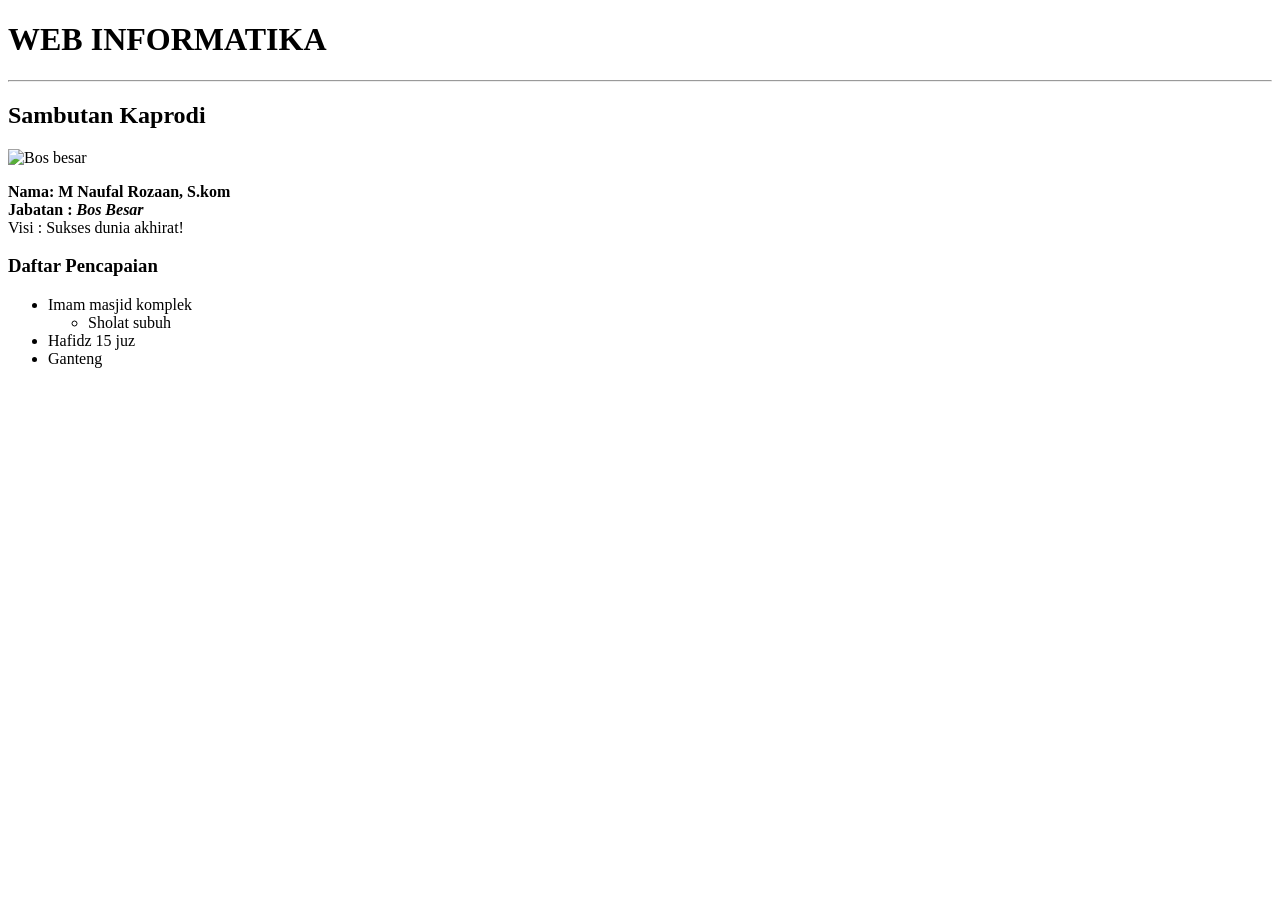
==== index.html @ e4427bb4 "add homepage" ====
<!doctype html>
<html lang="en">
  <head>
    <meta charset="UTF-8" />
    <meta name="viewport" content="width=device-width, initial-scale=1.0" />
    <title>Informatika Kelas A</title>
  </head>
  <body>
    <h1>WEB INFORMATIKA</h1>
    <hr>
    <h2>Sambutan Kaprodi</h2>
    <img src="D:\ifOPLweekly\assets\images\1000032372.jpg" alt="Bos besar" width="300px"  / >
    
    <p>
        
        <b>Nama: M Naufal Rozaan, S.kom <br />
        Jabatan : <i>Bos Besar</i></b> <br />
        Visi : Sukses dunia akhirat!
    </p>
    <h3>Daftar Pencapaian</h3>
<ul>
<li>Imam masjid komplek</li>
<ul>
    <li>Sholat subuh</li>
</ul>
<li>Hafidz 15 juz</li>
<li>Ganteng</li>
</ul>

  </body>
</html>
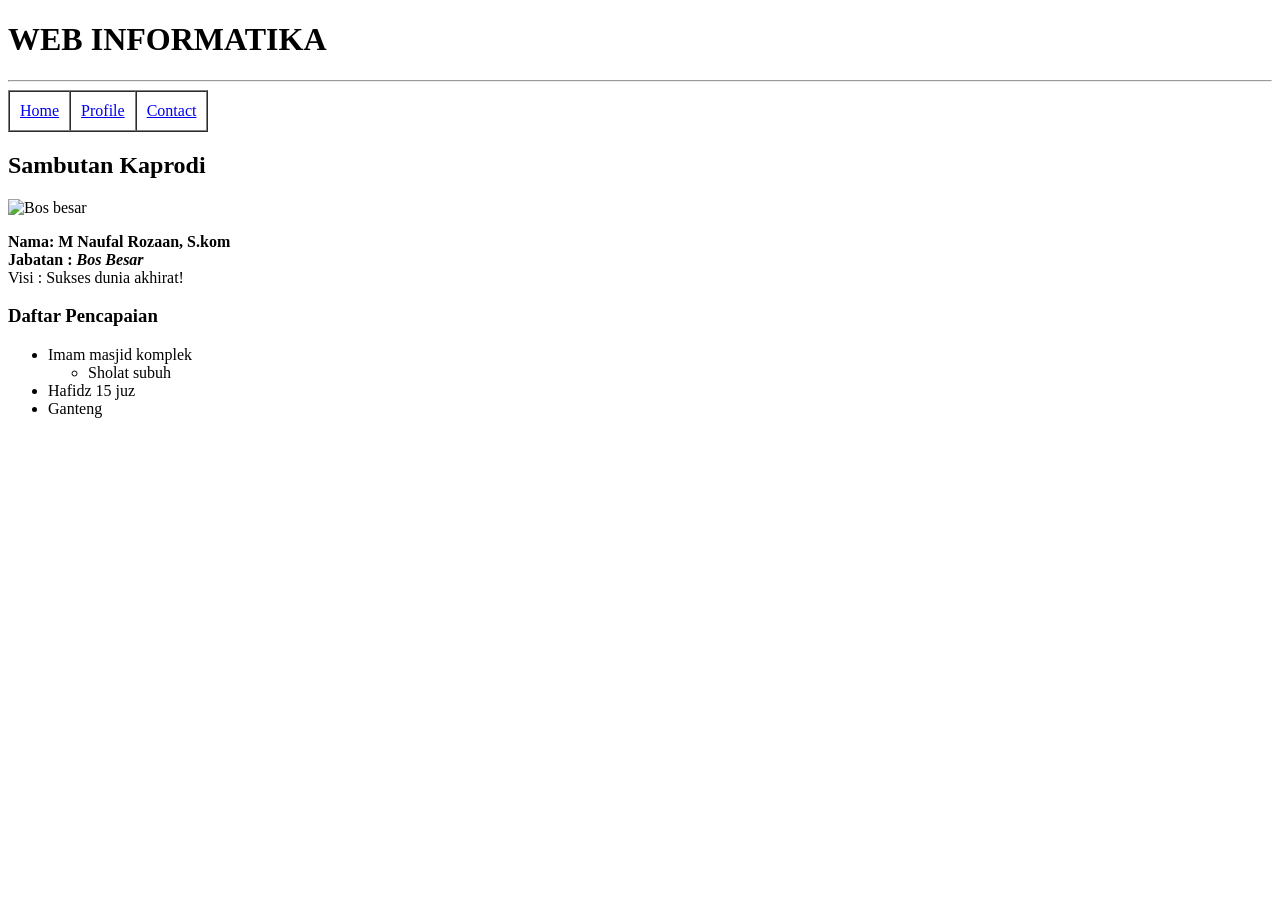
==== commit 58ed05ae: "add profile n contact page" ====
--- a/index.html
+++ b/index.html
@@ -8,6 +8,19 @@
   <body>
     <h1>WEB INFORMATIKA</h1>
     <hr>
+    <table border="1px" cellspacing="0" cellpadding="10">
+        <tr>
+            <td>
+                <a href="index.html">Home</a>
+            </td>
+            <td>
+                <a href="profile.html">Profile</a>
+            </td>
+            <td>
+                <a href="contact.html">Contact</a>
+            </td>
+        </tr>
+    </table>
     <h2>Sambutan Kaprodi</h2>
     <img src="D:\ifOPLweekly\assets\images\1000032372.jpg" alt="Bos besar" width="300px"  / >
     
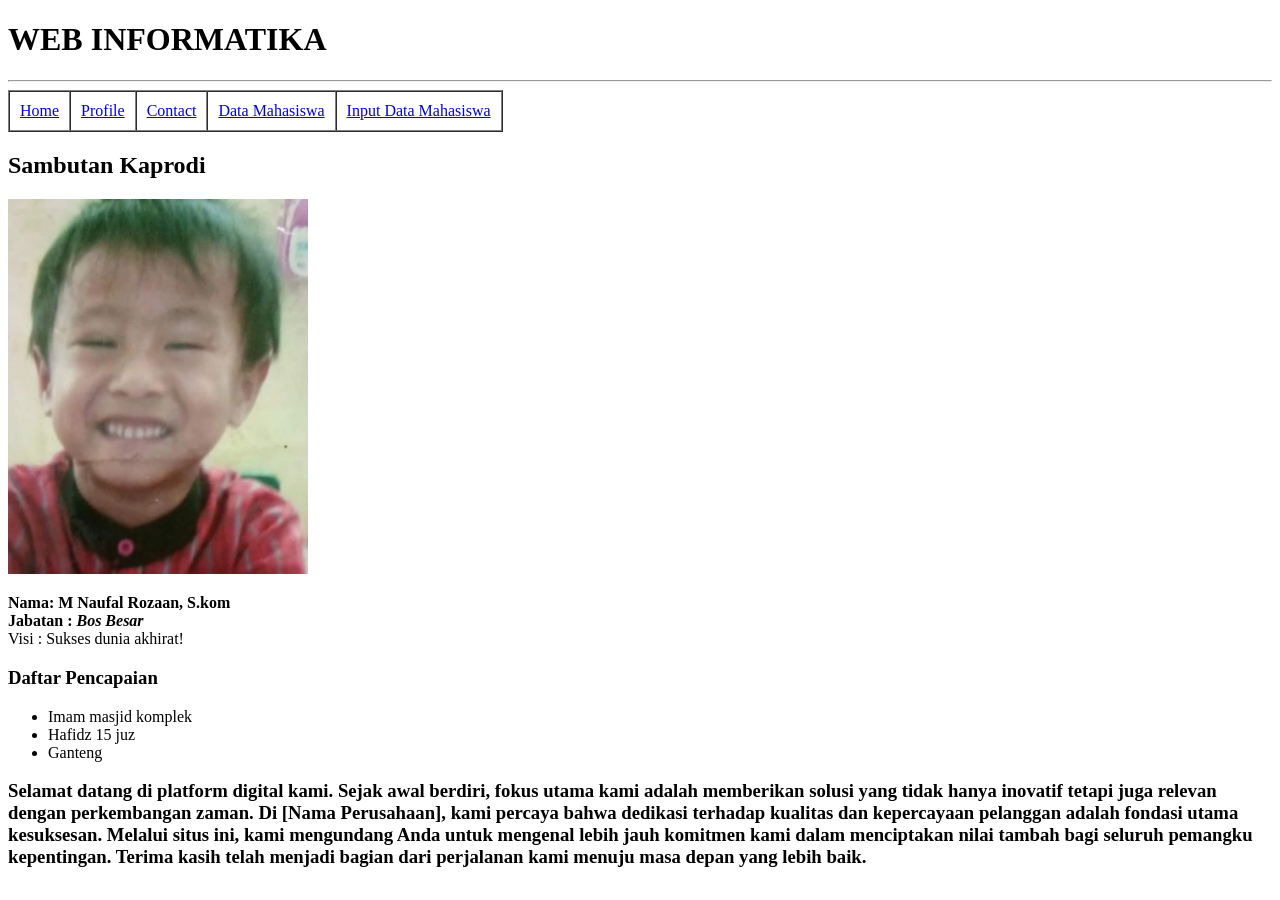
==== commit a0a45b48: "add form" ====
--- a/index.html
+++ b/index.html
@@ -7,38 +7,52 @@
   </head>
   <body>
     <h1>WEB INFORMATIKA</h1>
-    <hr>
+    <hr />
     <table border="1px" cellspacing="0" cellpadding="10">
-        <tr>
-            <td>
-                <a href="index.html">Home</a>
-            </td>
-            <td>
-                <a href="profile.html">Profile</a>
-            </td>
-            <td>
-                <a href="contact.html">Contact</a>
-            </td>
-        </tr>
+      <tr>
+        <td>
+          <a href="index.html">Home</a>
+        </td>
+        <td>
+          <a href="profile.html">Profile</a>
+        </td>
+        <td>
+          <a href="contact.html">Contact</a>
+        </td>
+        <td>
+          <a href="Mahasiswa.html">Data Mahasiswa</a>
+        </td>
+        <td>
+          <a href="Inputdata.html">Input Data Mahasiswa</a>
+        </td>
+      </tr>
     </table>
     <h2>Sambutan Kaprodi</h2>
-    <img src="D:\ifOPLweekly\assets\images\1000032372.jpg" alt="Bos besar" width="300px"  / >
-    
+    <img src="assets/images/1000032372.jpg" alt="Bos besar" width="300" />
+
     <p>
-        
-        <b>Nama: M Naufal Rozaan, S.kom <br />
-        Jabatan : <i>Bos Besar</i></b> <br />
-        Visi : Sukses dunia akhirat!
+      <b
+        >Nama: M Naufal Rozaan, S.kom <br />
+        Jabatan : <i>Bos Besar</i></b
+      >
+      <br />
+      Visi : Sukses dunia akhirat!
     </p>
     <h3>Daftar Pencapaian</h3>
-<ul>
-<li>Imam masjid komplek</li>
-<ul>
-    <li>Sholat subuh</li>
-</ul>
-<li>Hafidz 15 juz</li>
-<li>Ganteng</li>
-</ul>
-
+    <ul>
+      <li>Imam masjid komplek</li>
+      <li>Hafidz 15 juz</li>
+      <li>Ganteng</li>
+    </ul>
+    <h3>
+      Selamat datang di platform digital kami. Sejak awal berdiri, fokus utama
+      kami adalah memberikan solusi yang tidak hanya inovatif tetapi juga
+      relevan dengan perkembangan zaman. Di [Nama Perusahaan], kami percaya
+      bahwa dedikasi terhadap kualitas dan kepercayaan pelanggan adalah fondasi
+      utama kesuksesan. Melalui situs ini, kami mengundang Anda untuk mengenal
+      lebih jauh komitmen kami dalam menciptakan nilai tambah bagi seluruh
+      pemangku kepentingan. Terima kasih telah menjadi bagian dari perjalanan
+      kami menuju masa depan yang lebih baik.
+    </h3>
   </body>
 </html>
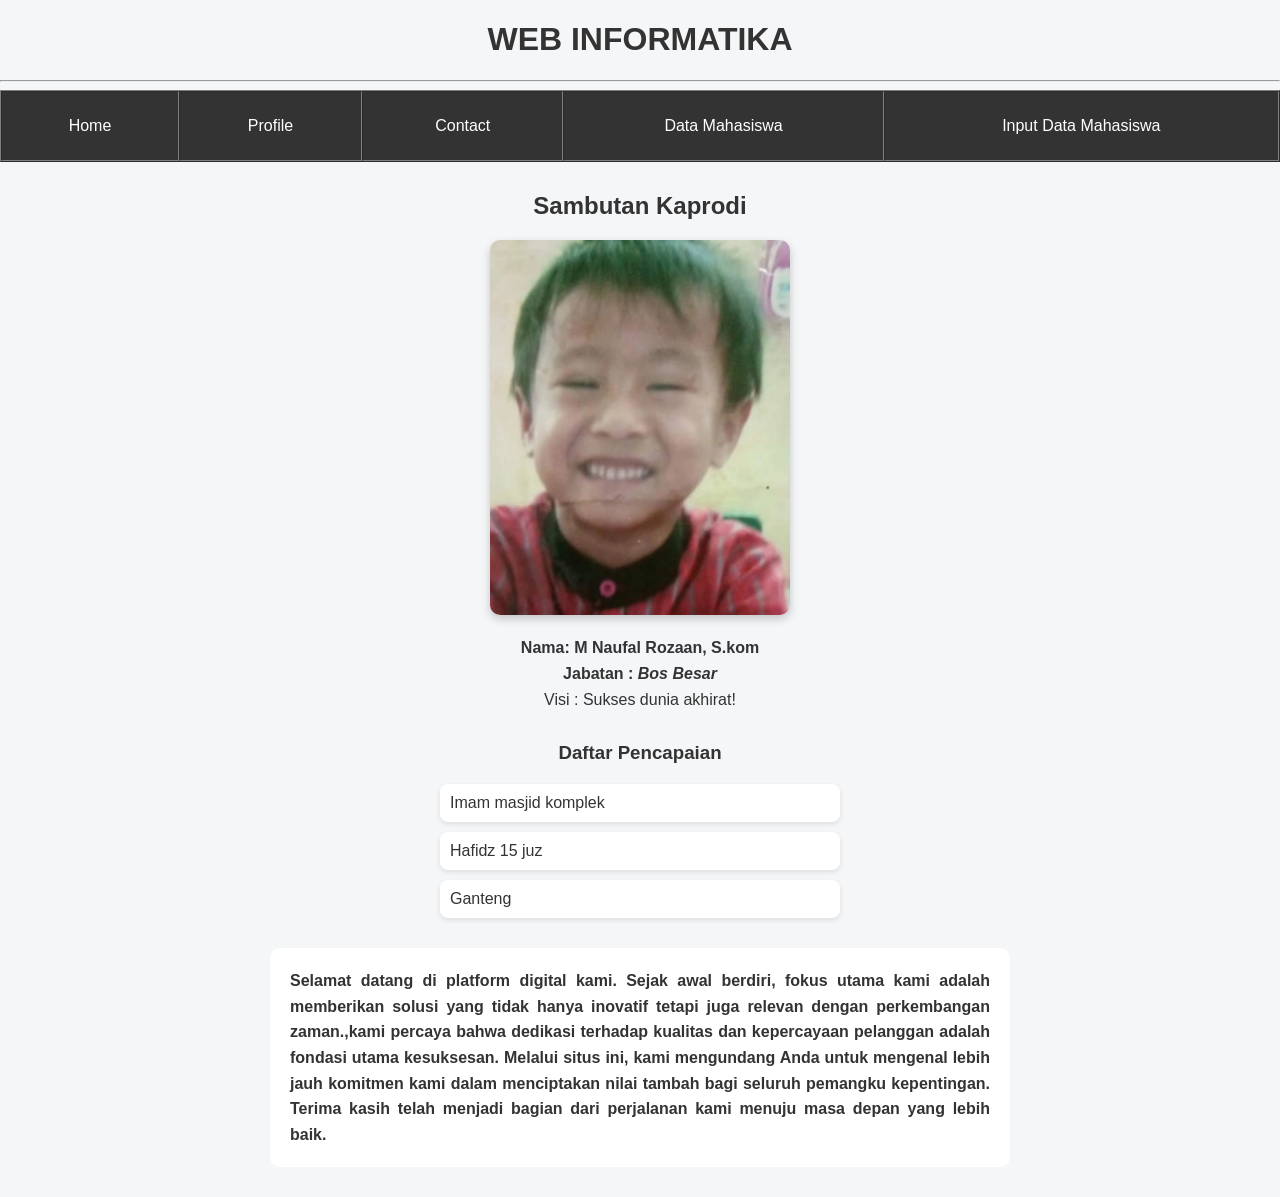
==== commit 21bba90b: "add styling" ====
--- a/index.html
+++ b/index.html
@@ -3,12 +3,15 @@
   <head>
     <meta charset="UTF-8" />
     <meta name="viewport" content="width=device-width, initial-scale=1.0" />
+
+    <link rel="stylesheet" href="assets\css\style.css">
     <title>Informatika Kelas A</title>
   </head>
   <body>
     <h1>WEB INFORMATIKA</h1>
     <hr />
-    <table border="1px" cellspacing="0" cellpadding="10">
+    
+    <table border="1px" cellspacing="0" cellpadding="10" >
       <tr>
         <td>
           <a href="index.html">Home</a>
@@ -27,6 +30,7 @@
         </td>
       </tr>
     </table>
+    
     <h2>Sambutan Kaprodi</h2>
     <img src="assets/images/1000032372.jpg" alt="Bos besar" width="300" />
 
@@ -44,15 +48,15 @@
       <li>Hafidz 15 juz</li>
       <li>Ganteng</li>
     </ul>
-    <h3>
+    <h4>
       Selamat datang di platform digital kami. Sejak awal berdiri, fokus utama
       kami adalah memberikan solusi yang tidak hanya inovatif tetapi juga
-      relevan dengan perkembangan zaman. Di [Nama Perusahaan], kami percaya
+      relevan dengan perkembangan zaman.,kami percaya
       bahwa dedikasi terhadap kualitas dan kepercayaan pelanggan adalah fondasi
       utama kesuksesan. Melalui situs ini, kami mengundang Anda untuk mengenal
       lebih jauh komitmen kami dalam menciptakan nilai tambah bagi seluruh
       pemangku kepentingan. Terima kasih telah menjadi bagian dari perjalanan
       kami menuju masa depan yang lebih baik.
-    </h3>
+    </h4>
   </body>
 </html>
